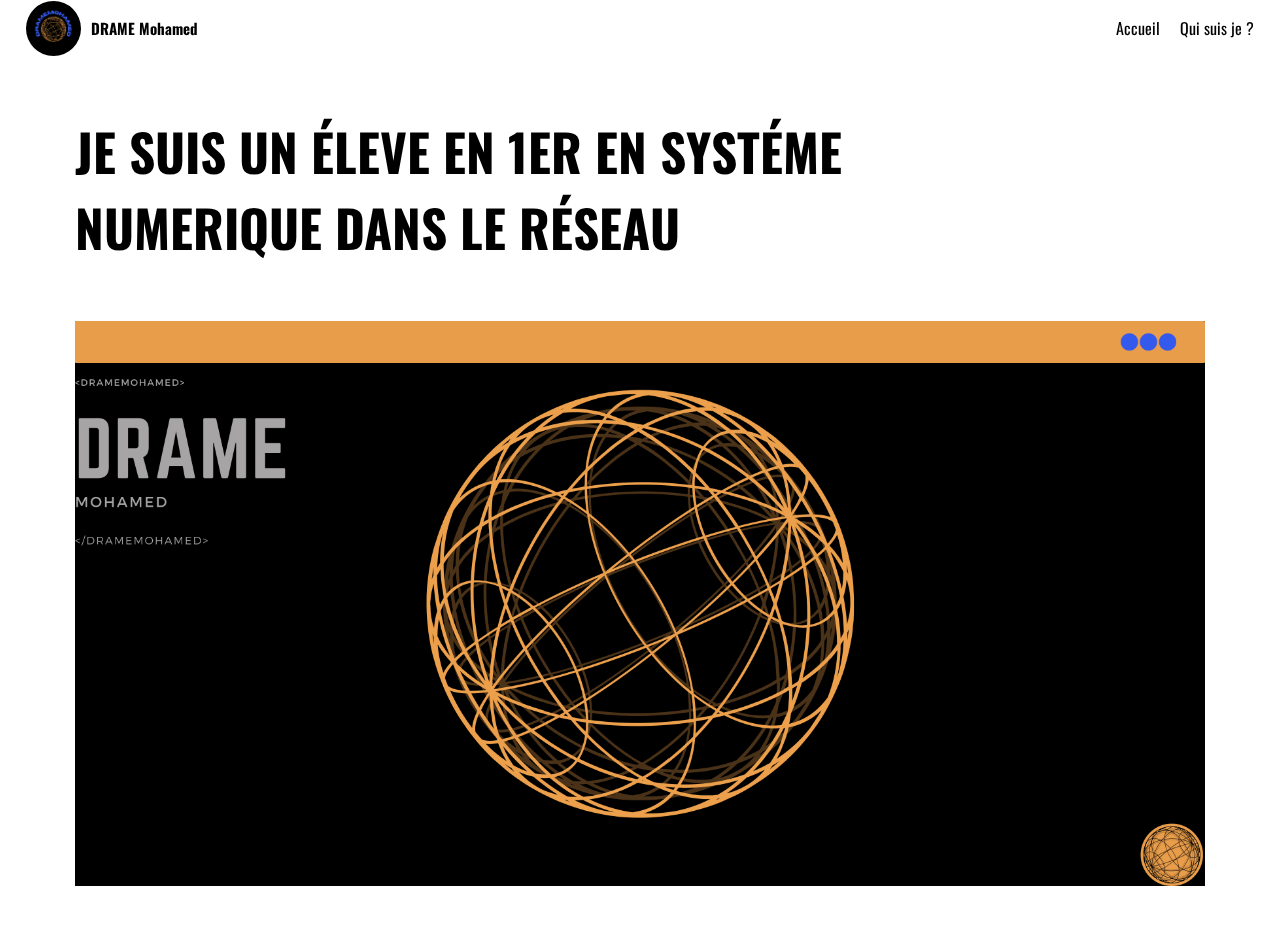
==== index.html @ 21ef9ef2 "Update index.html" ====
<!DOCTYPE html>
<html lang="fr"> 
<head>
    <meta chartest="UTF-8">
    <meta http-equiv="X-UA-Compatible" content="IE=edge">
    <meta name="viewport"content="width=device-width,initial-scale=1.0">
<title>Portfolio</title>
<link rel="stylesheet" href="Style.css">
</head>   
    <body>
        <nav>
            <div class="profile">
            <img src="image/DRAMEMohamed.png"alt="logo ">
            <h1>DRAME Mohamed </h1>
        </div>
        <ul>
            <li>Accueil</li>
            <li>Qui suis je ?</li>
        </ul>
        </nav>
        <section class="page-content">
			<header>
				<h1>Je suis un éleve en 1er en systéme numerique dans le réseau</h1>
            </header>

            <section class="banner">
			    <img src="image/DRAMEMohamedBanner.png" alt="gif">
            </section>
		</section>
    </body>
</html>
---- Style.css ----
@import url('https://fonts.googleapis.com/css2?family=Oswald:wght@300;400&display=swap');

body {
	font-family: 'Oswald', sans-serif;
	padding: 0 2%;
	margin: 0;
}

/*Nav bar*/
nav {
	display: flex;
	flex-wrap: wrap;
	justify-content: space-between;
	align-items: center;
	background-color: white;
	position: sticky;
	top: 0;
}
nav .profile {
	display: flex;
	align-items: center;
}
nav .profile img {
	width: 55x;
	height: 55px;
	border-radius: 50%;
}
nav .profile h1 {
	margin-left: 10px;
	font-size: 15px;
}
nav ul {
	display: flex;
	list-style-type: none;
}
nav ul li {
    margin-left: 20px;
}

/*content*/
.page-content {
	margin: 4%;
}
.page-content header {
	margin-top: 5%;
	max-width: 80%;
}
.page-content header h1 {
	margin: 0;
	text-transform: uppercase;
	font-family: 'Oswald', sans-serif;
	font-size: 4vw;
}
.page-content header p {
	line-height: 30px;
	color: #818181;
}

/*banner*/
.page-content .banner {
	margin-top: 5%;
}
.page-content .banner img {
	max-width: 100%;
	height: auto;
}
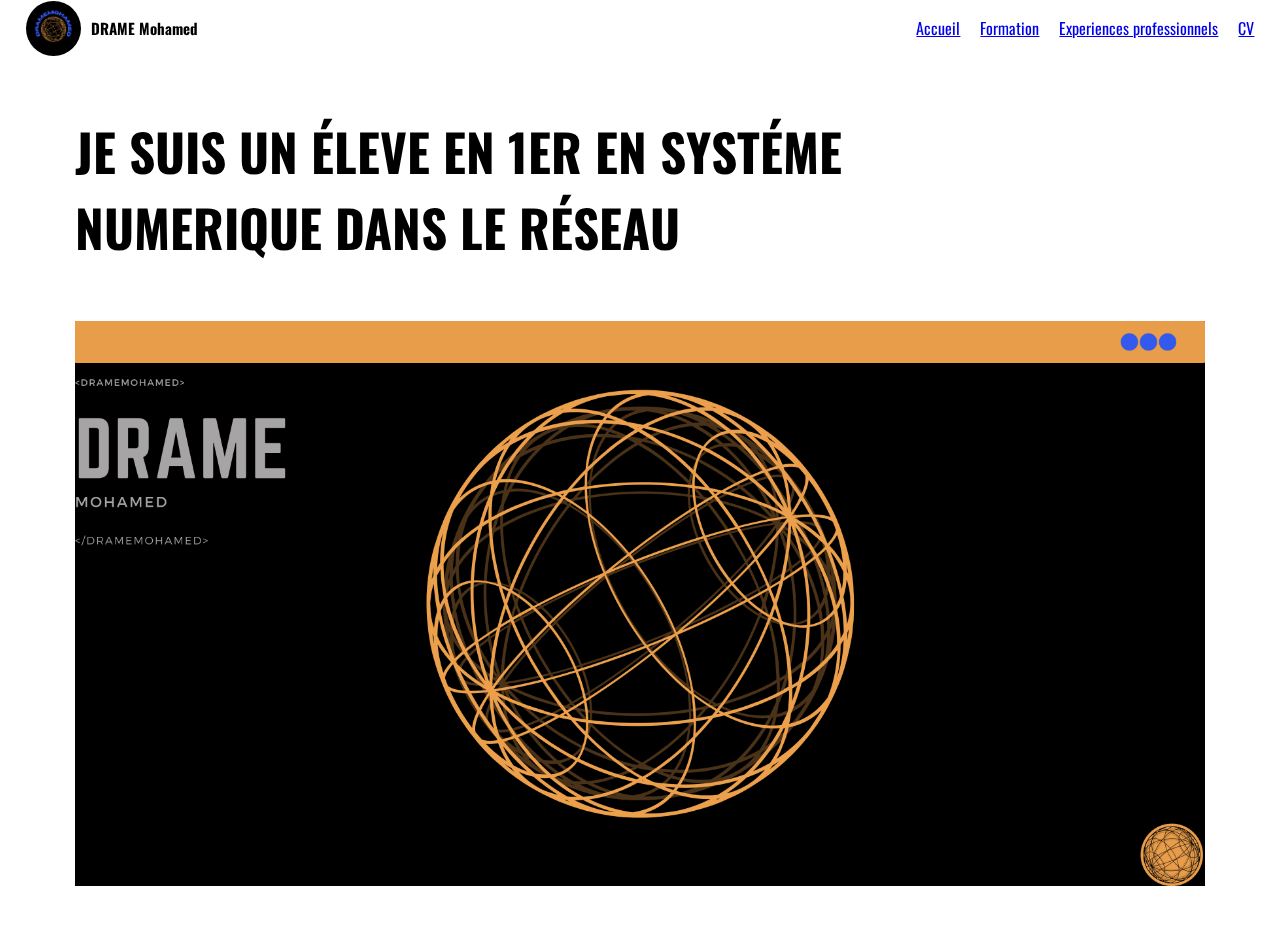
==== commit a7d77254: "Add files via upload" ====
--- a/index.html
+++ b/index.html
@@ -14,8 +14,10 @@
             <h1>DRAME Mohamed </h1>
         </div>
         <ul>
-            <li>Accueil</li>
-            <li>Qui suis je ?</li>
+            <li><a href="index.html">Accueil</a></li>
+            <li><a href="formation.html">Formation</a></li>
+            <li><a href="parcourpro.html">Experiences professionnels</a> </li>
+            <li><a href="cv.html">CV</a></li>
         </ul>
         </nav>
         <section class="page-content">
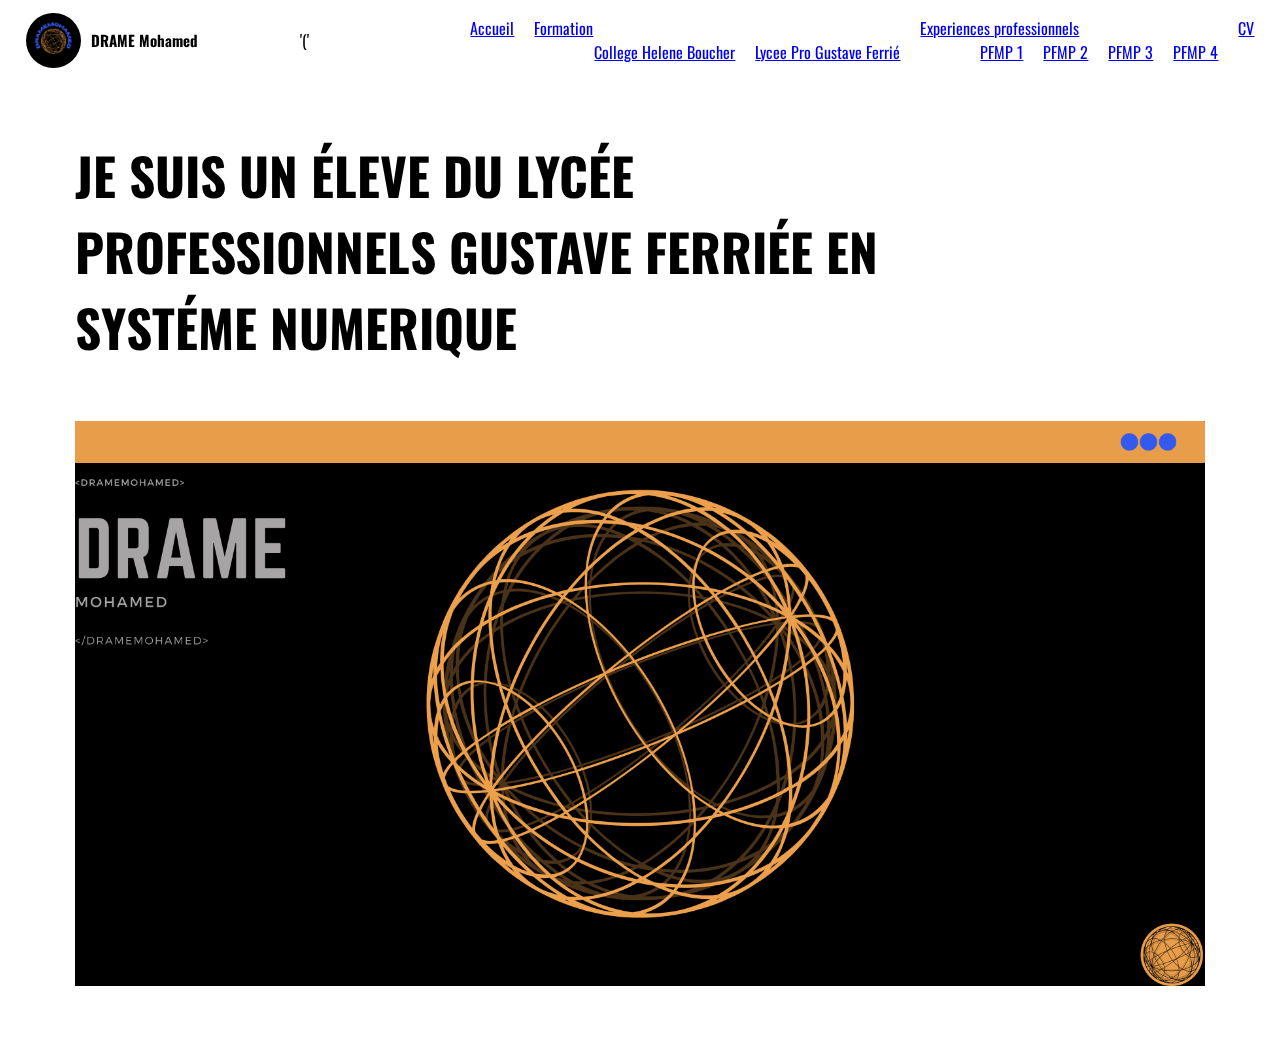
==== commit 3dc31340: "Add files via upload" ====
--- a/index.html
+++ b/index.html
@@ -12,17 +12,33 @@
             <div class="profile">
             <img src="image/DRAMEMohamed.png"alt="logo ">
             <h1>DRAME Mohamed </h1>
-        </div>
+        </div>'('
         <ul>
             <li><a href="index.html">Accueil</a></li>
-            <li><a href="formation.html">Formation</a></li>
-            <li><a href="parcourpro.html">Experiences professionnels</a> </li>
-            <li><a href="cv.html">CV</a></li>
+            <li class="deroulant"><a href="formation.html">Formation</a>
+             <ul class="sous">
+                    <li><a href=" College">College Helene Boucher</a></li>
+                    <li><a href=" Lycée">Lycee Pro Gustave Ferrié</a></li>
+                  </ul>
+            </li>
+              
+           
+           
+            <li class="deroulant"><a href="parcourpro.html">Experiences professionnels</a> 
+              <ul class="sous">
+               <li><a href=" PFMP 1">PFMP 1</a></li>
+               <li><a href=" PFMP 2">PFMP 2</a></li>
+               <li><a href=" PFMP 3">PFMP 3</a></li>
+               <li><a href=" PFMP 4">PFMP 4</a></li>
+             </ul>
+            </li>
+           <li><a href="cv.html">CV</a></li>
         </ul>
         </nav>
         <section class="page-content">
 			<header>
-				<h1>Je suis un éleve en 1er en systéme numerique dans le réseau</h1>
+				<h1>Je suis un éleve du Lycée Professionnels Gustave Ferriée en systéme numerique 
+                </h1>
             </header>
 
             <section class="banner">
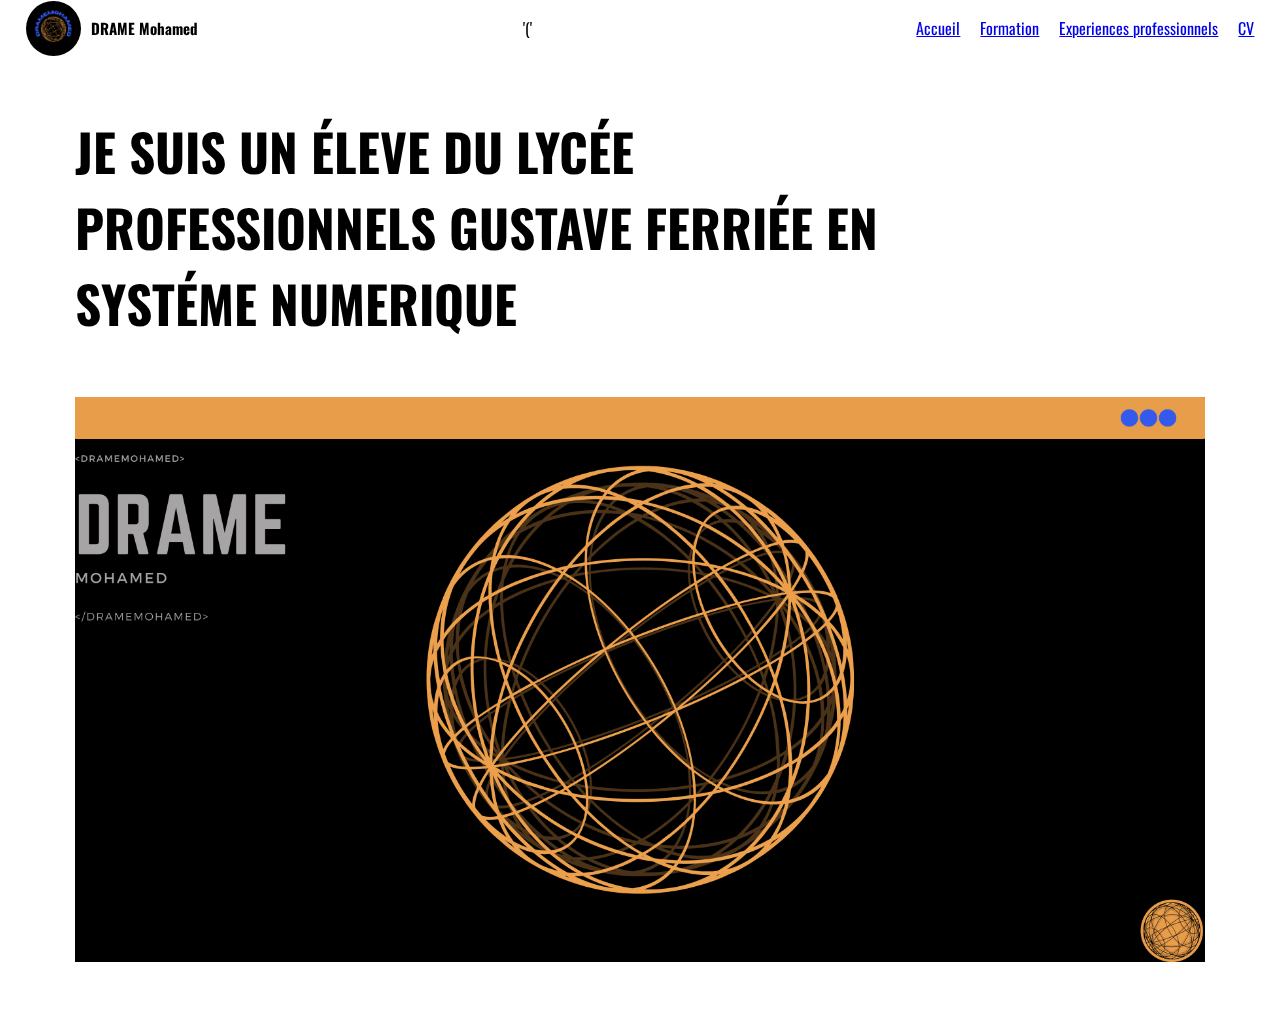
==== commit fe27d4ea: "Update index.html" ====
--- a/index.html
+++ b/index.html
@@ -1,3 +1,4 @@
+
 <!DOCTYPE html>
 <html lang="fr"> 
 <head>
--- a/Style.css
+++ b/Style.css
@@ -64,3 +64,34 @@
 	max-width: 100%;
 	height: auto;
 }
+
+.sous {
+display: none;
+background-color: none;
+position: absolute;
+padding: 10px 2px;
+width: 20%;
+z-index: 1000;
+}
+
+nav > ul li:hover .sous{
+	display: block;
+}
+
+.sous li{
+float: right;
+width: 100% ;
+text-align: left;
+}
+
+.sous a{
+
+	padding: 5px;
+	border-bottom: none;
+}
+
+.sous a:hover{
+
+	border-bottom: none;
+	background-color: transparent;
+}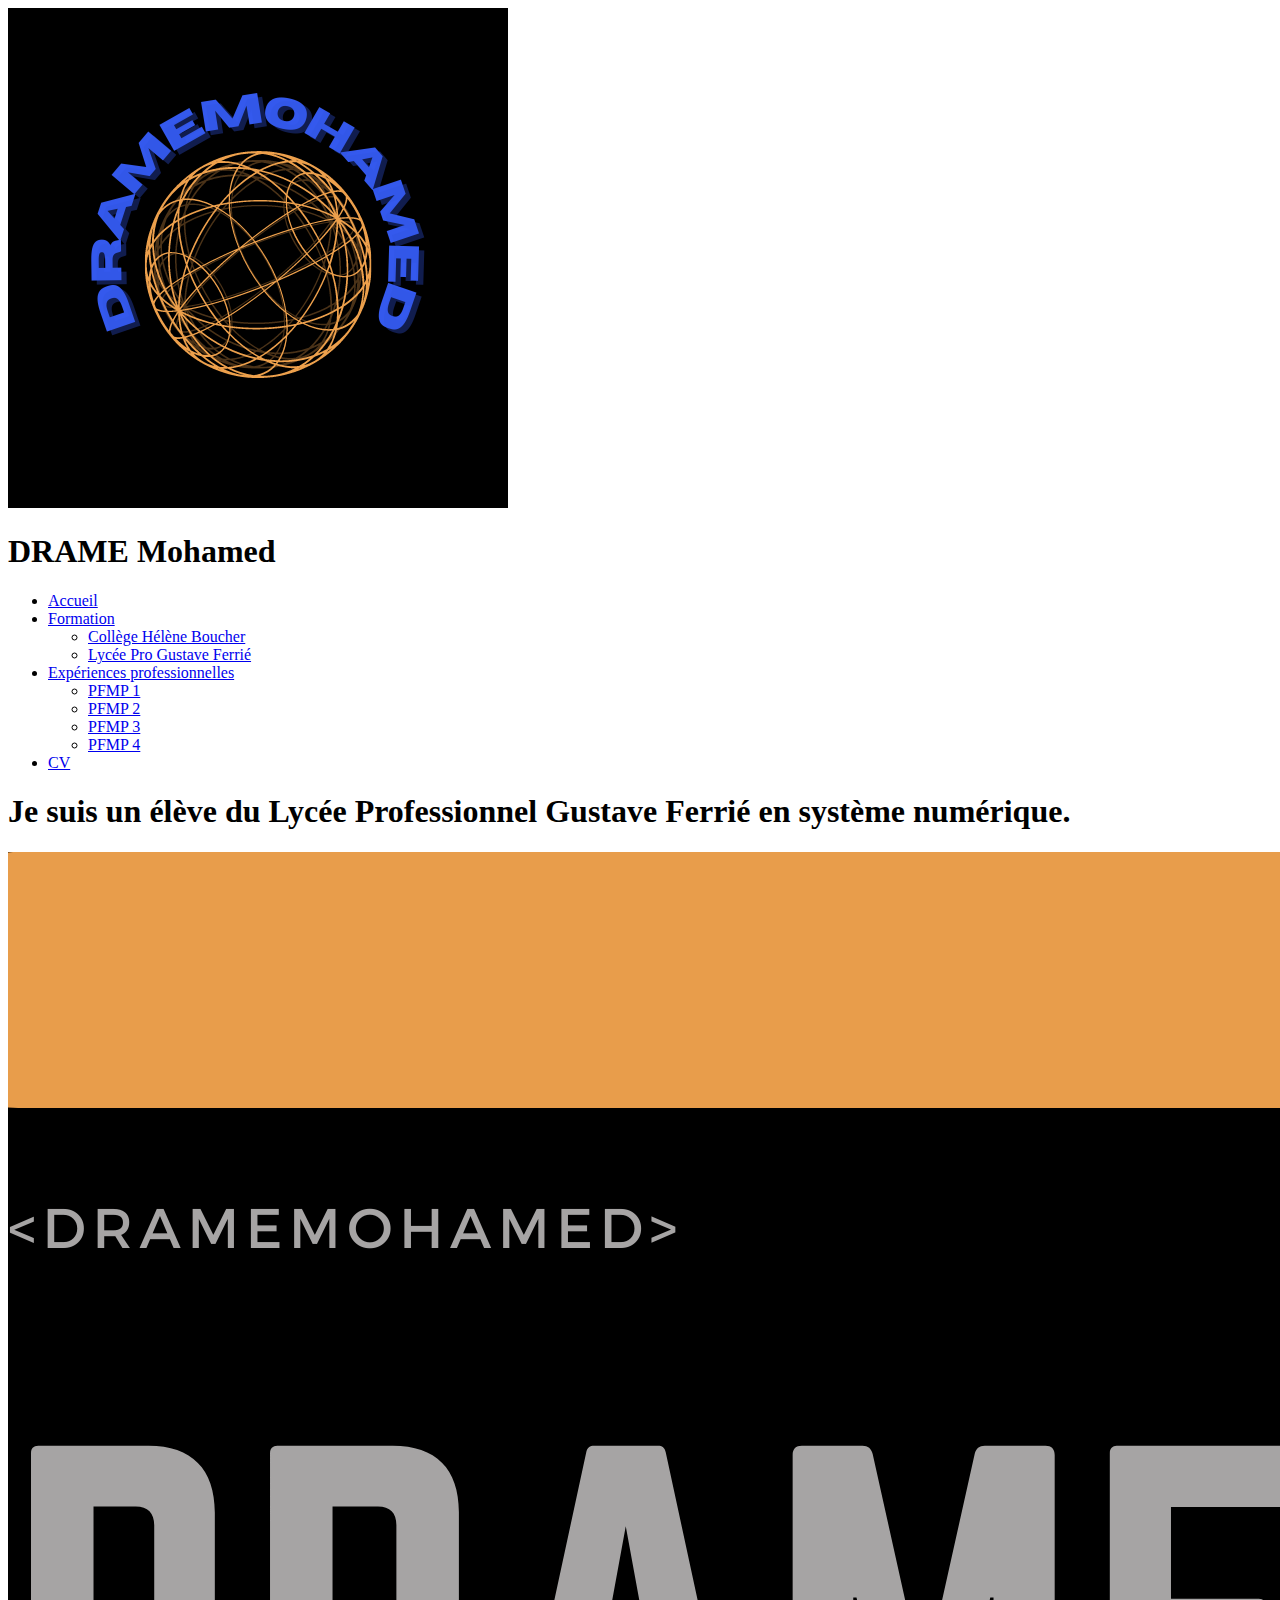
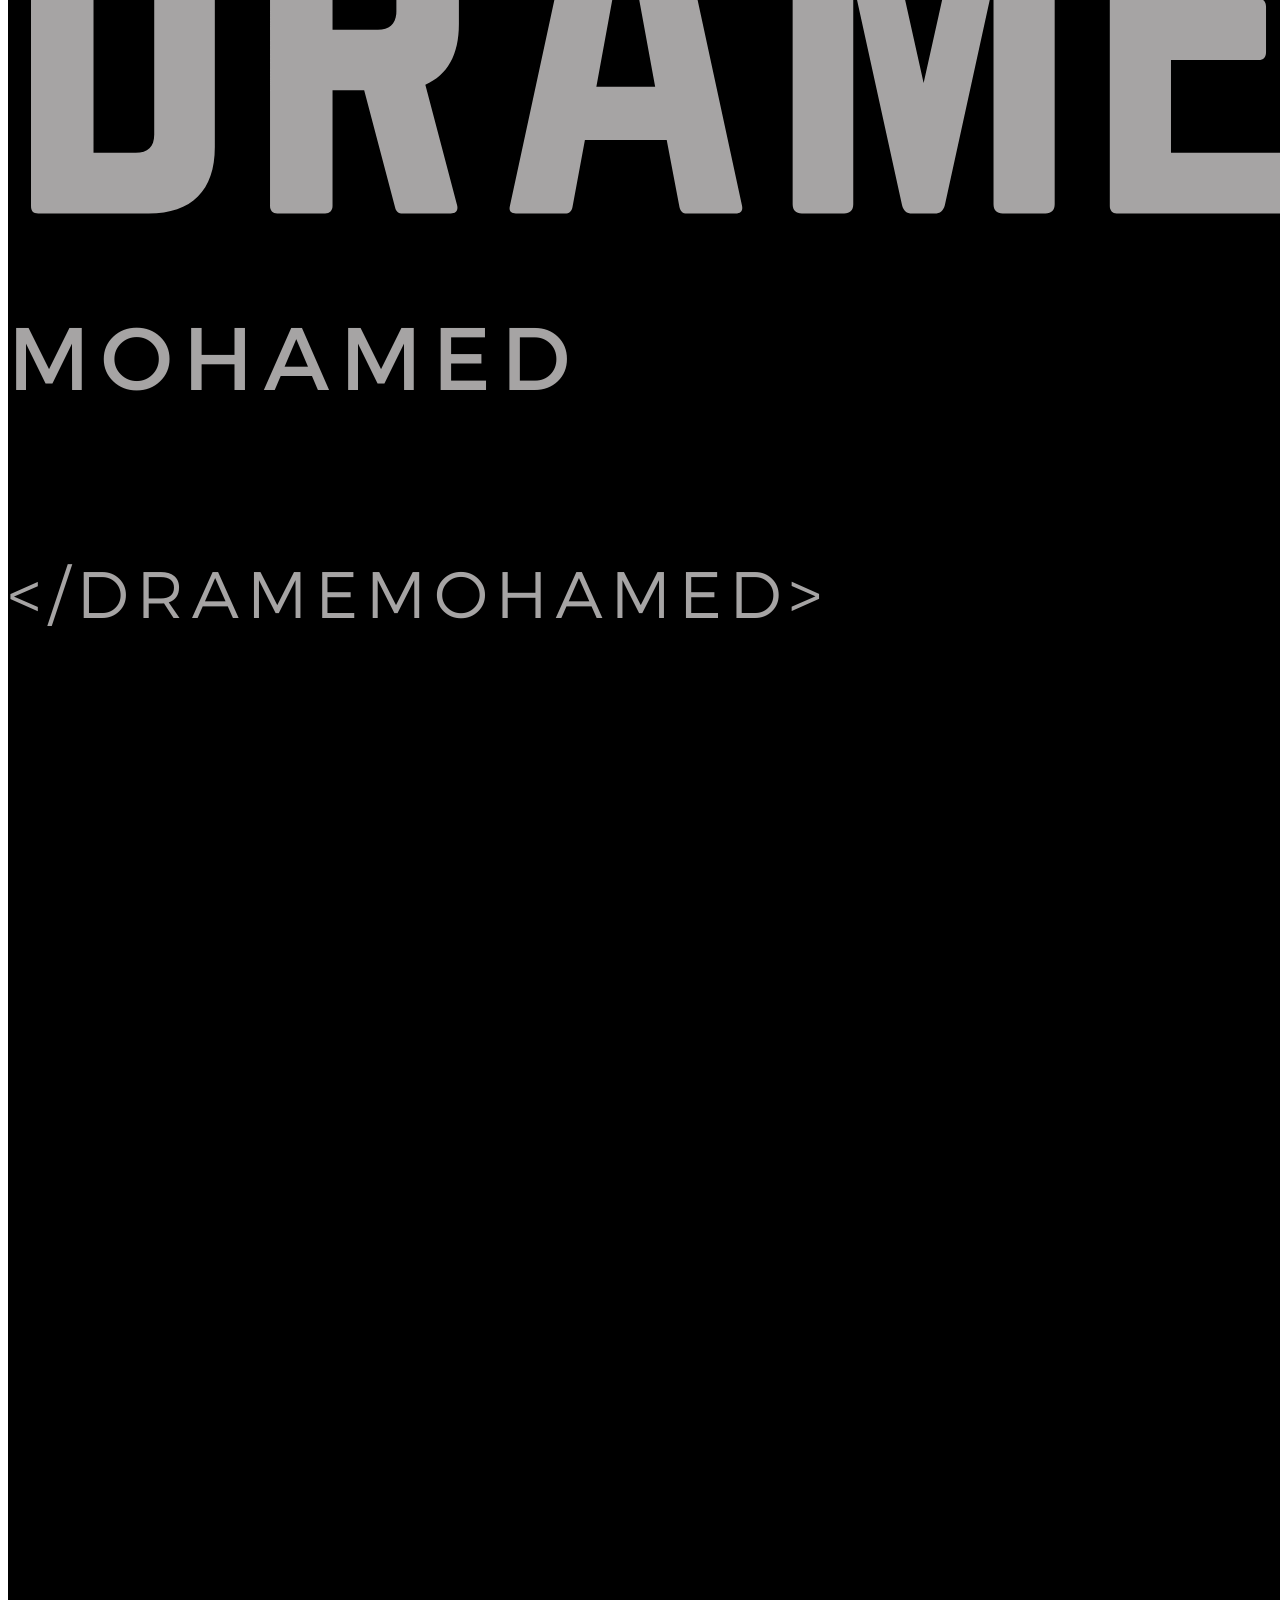
==== commit 913b93c9: "Update index.html" ====
--- a/index.html
+++ b/index.html
@@ -1,50 +1,38 @@
-
 <!DOCTYPE html>
-<html lang="fr"> 
+<html lang="fr">
 <head>
-    <meta chartest="UTF-8">
-    <meta http-equiv="X-UA-Compatible" content="IE=edge">
-    <meta name="viewport"content="width=device-width,initial-scale=1.0">
-<title>Portfolio</title>
-<link rel="stylesheet" href="Style.css">
-</head>   
-    <body>
-        <nav>
-            <div class="profile">
-            <img src="image/DRAMEMohamed.png"alt="logo ">
-            <h1>DRAME Mohamed </h1>
-        </div>'('
-        <ul>
-            <li><a href="index.html">Accueil</a></li>
-            <li class="deroulant"><a href="formation.html">Formation</a>
-             <ul class="sous">
-                    <li><a href=" College">College Helene Boucher</a></li>
-                    <li><a href=" Lycée">Lycee Pro Gustave Ferrié</a></li>
-                  </ul>
-            </li>
-              
-           
-           
-            <li class="deroulant"><a href="parcourpro.html">Experiences professionnels</a> 
-              <ul class="sous">
-               <li><a href=" PFMP 1">PFMP 1</a></li>
-               <li><a href=" PFMP 2">PFMP 2</a></li>
-               <li><a href=" PFMP 3">PFMP 3</a></li>
-               <li><a href=" PFMP 4">PFMP 4</a></li>
-             </ul>
-            </li>
-           <li><a href="cv.html">CV</a></li>
+  <meta charset="UTF-8">  <meta http-equiv="X-UA-Compatible" content="IE=edge">
+  <meta name="viewport" content="width=device-width, initial-scale=1.0">
+  <title>Portfolio</title>
+  <link rel="stylesheet" href="style.css">  </head>
+<body>
+  <nav>
+    <div class="profile">
+      <img src="image/DRAMEMohamed.png" alt="Logo">  <h1>DRAME Mohamed</h1>
+    </div>
+    <ul>
+      <li><a href="index.html">Accueil</a></li>
+      <li class="deroulant"><a href="formation.html">Formation</a>
+        <ul class="sous">
+          <li><a href="college-helene-boucher.html">Collège Hélène Boucher</a>  </li>
+          <li><a href="lycee-pro-gustave-ferrie.html">Lycée Pro Gustave Ferrié</a></li>
         </ul>
-        </nav>
-        <section class="page-content">
-			<header>
-				<h1>Je suis un éleve du Lycée Professionnels Gustave Ferriée en systéme numerique 
-                </h1>
-            </header>
-
-            <section class="banner">
-			    <img src="image/DRAMEMohamedBanner.png" alt="gif">
-            </section>
-		</section>
-    </body>
+      </li>
+      <li class="deroulant"><a href="parcourspro.html">Expériences professionnelles</a>
+        <ul class="sous">
+          <li><a href="pfmp1.html">PFMP 1</a></li>  <li><a href="pfmp2.html">PFMP 2</a></li>
+          <li><a href="pfmp3.html">PFMP 3</a></li>
+          <li><a href="pfmp4.html">PFMP 4</a></li>
+        </ul>
+      </li>
+      <li><a href="cv.html">CV</a></li>
+    </ul>
+  </nav>
+  <section class="page-content">
+    <header>
+      <h1>Je suis un élève du Lycée Professionnel Gustave Ferrié en système numérique.</h1>  </header>
+    <section class="banner">
+      <img src="image/DRAMEMohamedBanner.png" alt="Image">  </section>
+  </section>
+</body>
 </html>
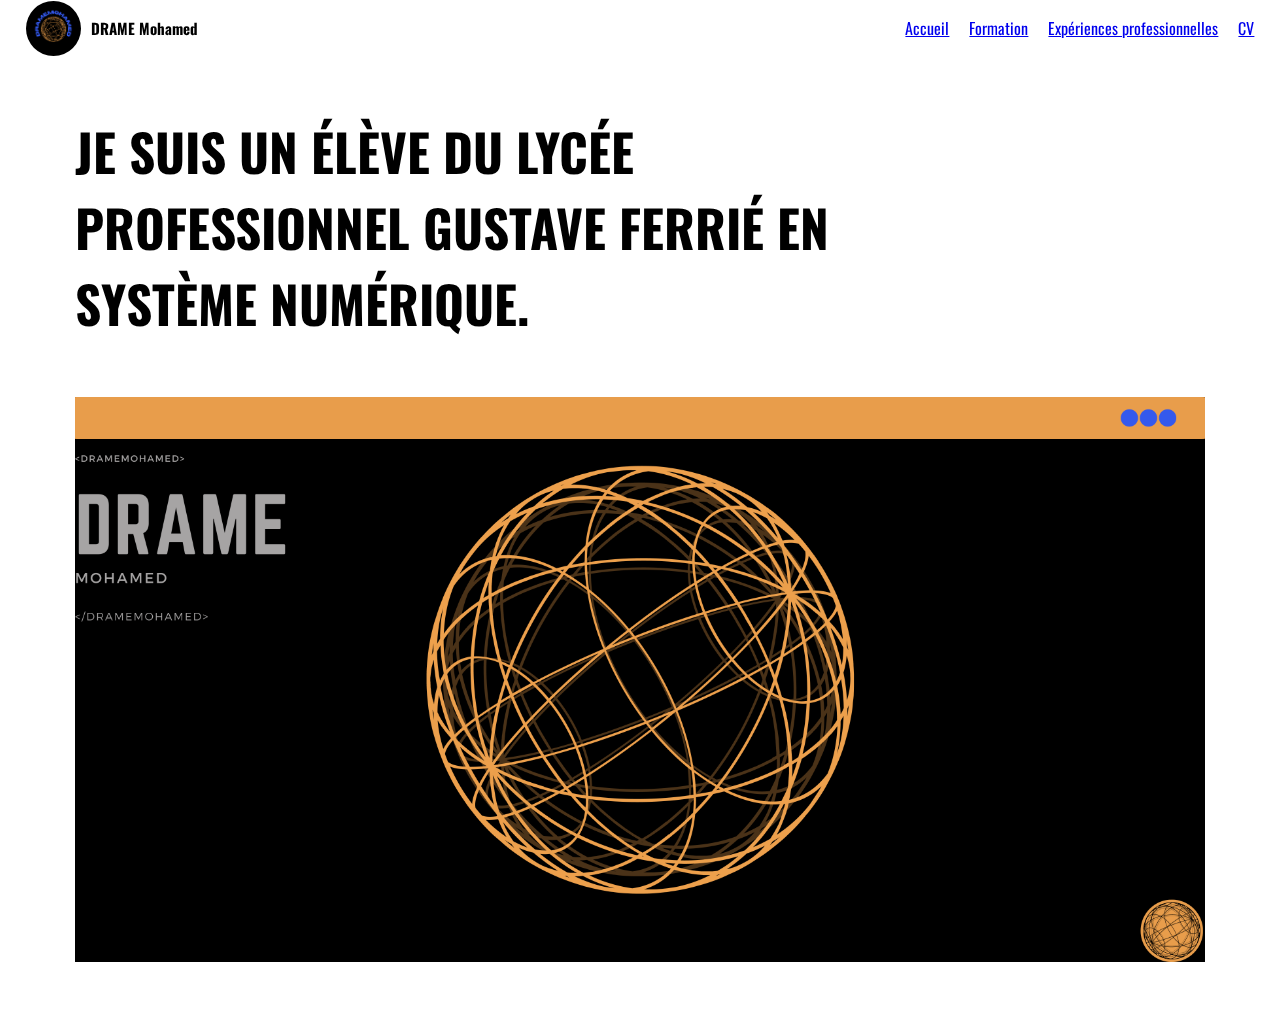
==== commit 436cb284: "Update index.html" ====
--- a/index.html
+++ b/index.html
@@ -4,7 +4,7 @@
   <meta charset="UTF-8">  <meta http-equiv="X-UA-Compatible" content="IE=edge">
   <meta name="viewport" content="width=device-width, initial-scale=1.0">
   <title>Portfolio</title>
-  <link rel="stylesheet" href="style.css">  </head>
+  <link rel="stylesheet" href="Style.css">  </head>
 <body>
   <nav>
     <div class="profile">
--- a/Style.css
+++ b/Style.css
@@ -0,0 +1,97 @@
+@import url('https://fonts.googleapis.com/css2?family=Oswald:wght@300;400&display=swap');
+
+body {
+	font-family: 'Oswald', sans-serif;
+	padding: 0 2%;
+	margin: 0;
+}
+
+/*Nav bar*/
+nav {
+	display: flex;
+	flex-wrap: wrap;
+	justify-content: space-between;
+	align-items: center;
+	background-color: white;
+	position: sticky;
+	top: 0;
+}
+nav .profile {
+	display: flex;
+	align-items: center;
+}
+nav .profile img {
+	width: 55x;
+	height: 55px;
+	border-radius: 50%;
+}
+nav .profile h1 {
+	margin-left: 10px;
+	font-size: 15px;
+}
+nav ul {
+	display: flex;
+	list-style-type: none;
+}
+nav ul li {
+    margin-left: 20px;
+}
+
+/*content*/
+.page-content {
+	margin: 4%;
+}
+.page-content header {
+	margin-top: 5%;
+	max-width: 80%;
+}
+.page-content header h1 {
+	margin: 0;
+	text-transform: uppercase;
+	font-family: 'Oswald', sans-serif;
+	font-size: 4vw;
+}
+.page-content header p {
+	line-height: 30px;
+	color: #818181;
+}
+
+/*banner*/
+.page-content .banner {
+	margin-top: 5%;
+}
+.page-content .banner img {
+	max-width: 100%;
+	height: auto;
+}
+
+.sous {
+	display: none;
+	background-color: none;
+	position: absolute;
+	padding: 10px 2px;
+	width: 20%;
+	z-index: 1000;
+	}
+	
+	nav > ul li:hover .sous{
+		display: block;
+	}
+	
+	.sous li{
+	float: right;
+	width: 100% ;
+	text-align: left;
+	}
+	
+	.sous a{
+	
+		padding: 5px;
+		border-bottom: none;
+	}
+	
+	.sous a:hover{
+	
+		border-bottom: none;
+		background-color: transparent;
+	}
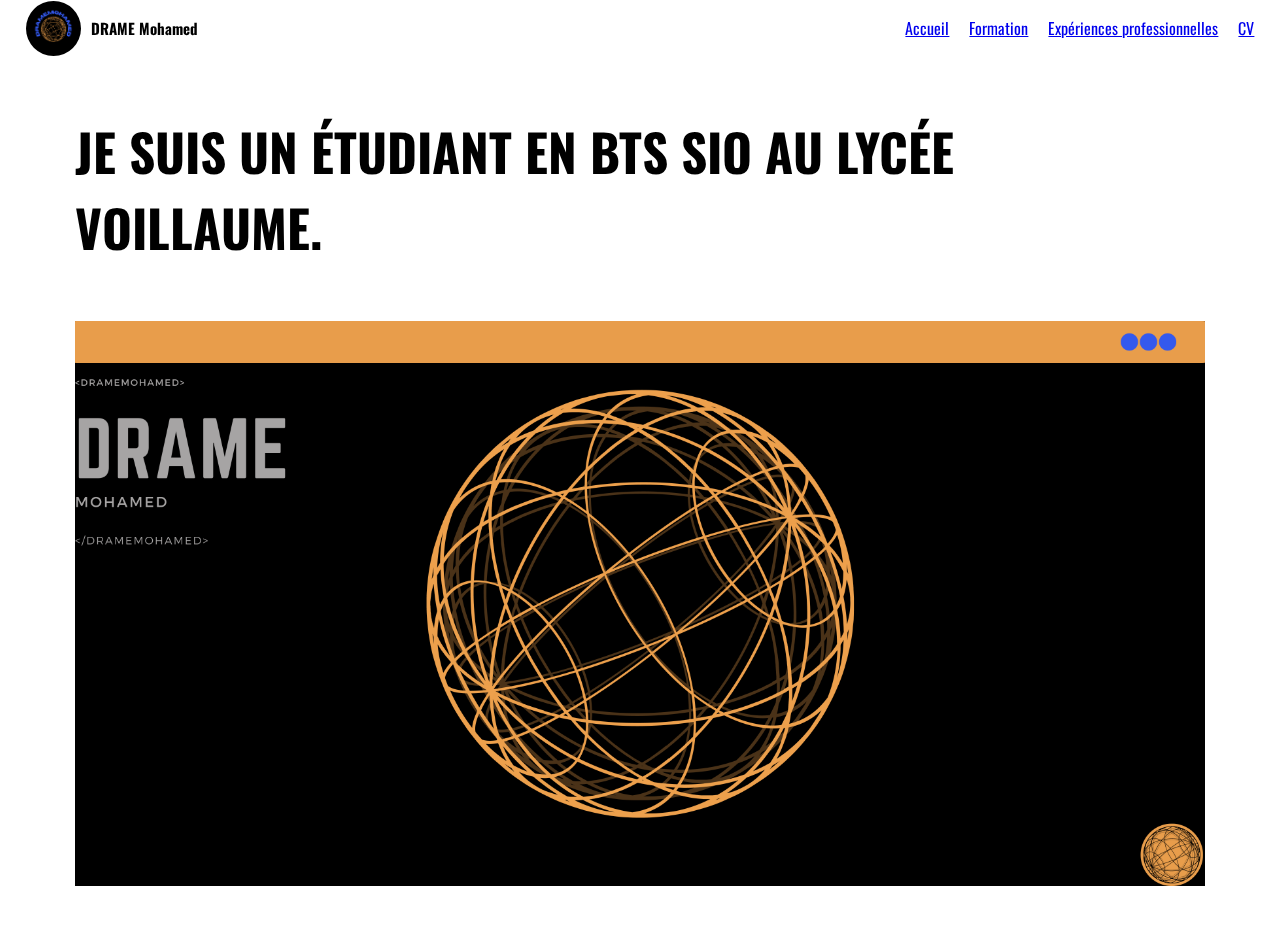
==== commit 5c26fb2f: "Update index.html" ====
--- a/index.html
+++ b/index.html
@@ -4,7 +4,8 @@
   <meta charset="UTF-8">  <meta http-equiv="X-UA-Compatible" content="IE=edge">
   <meta name="viewport" content="width=device-width, initial-scale=1.0">
   <title>Portfolio</title>
-  <link rel="stylesheet" href="Style.css">  </head>
+  <link rel="stylesheet" href="Style.css"> 
+</head>
 <body>
   <nav>
     <div class="profile">
@@ -30,7 +31,7 @@
   </nav>
   <section class="page-content">
     <header>
-      <h1>Je suis un élève du Lycée Professionnel Gustave Ferrié en système numérique.</h1>  </header>
+      <h1>Je suis un étudiant en BTS SIO au Lycée Voillaume.</h1>  </header>
     <section class="banner">
       <img src="image/DRAMEMohamedBanner.png" alt="Image">  </section>
   </section>
--- a/Style.css
+++ b/Style.css
@@ -72,26 +72,26 @@
 	padding: 10px 2px;
 	width: 20%;
 	z-index: 1000;
-	}
+}
 	
-	nav > ul li:hover .sous{
+nav > ul li:hover .sous{
 		display: block;
-	}
+}
 	
-	.sous li{
+.sous li{
 	float: right;
 	width: 100% ;
 	text-align: left;
-	}
+}
 	
-	.sous a{
+.sous a{
 	
 		padding: 5px;
 		border-bottom: none;
-	}
+}
 	
-	.sous a:hover{
+.sous a:hover{
 	
 		border-bottom: none;
 		background-color: transparent;
-	}
+}
